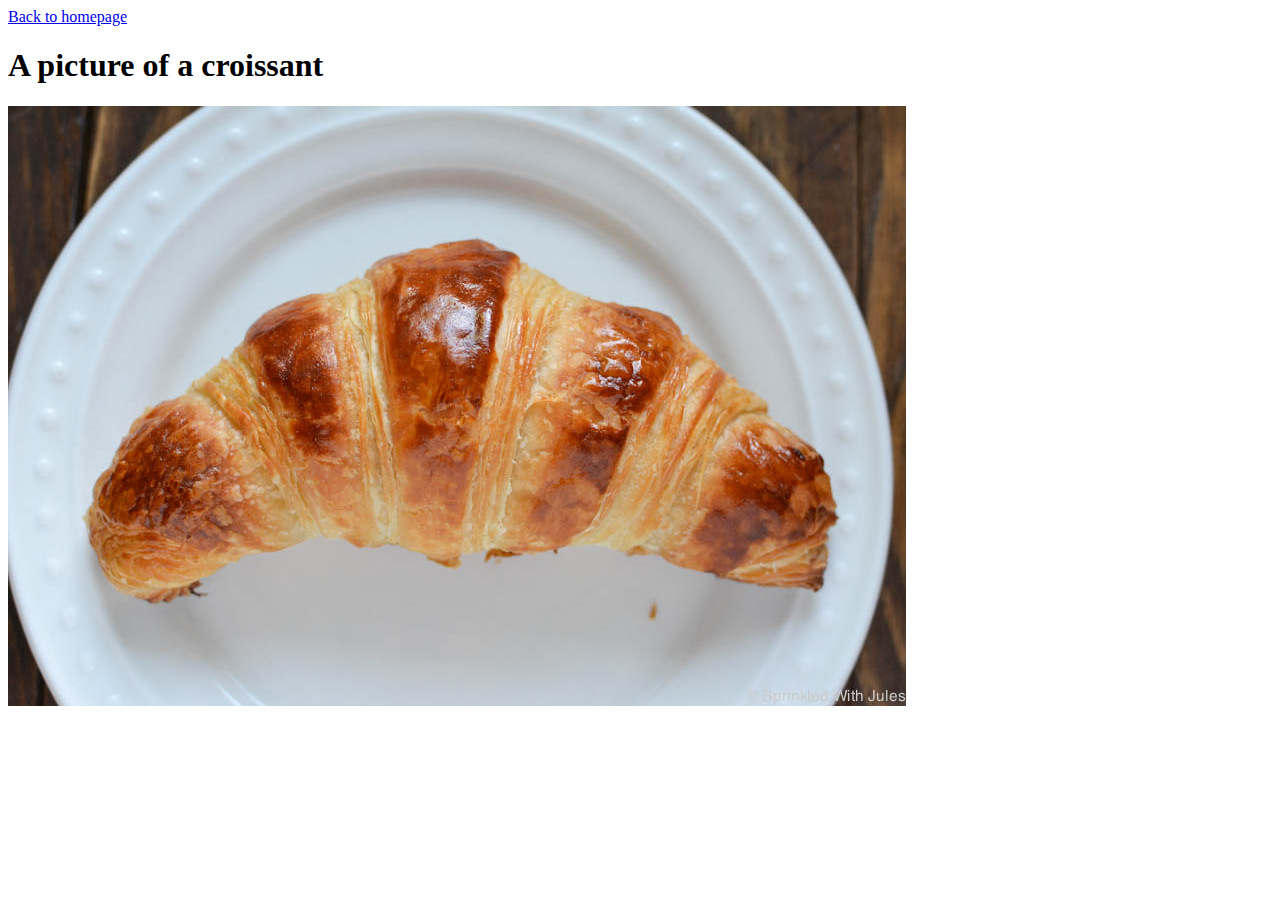
==== photo.html @ 1f6cc73e "Added photo and photo.html" ====
<!DOCTYPE html>
<html lang="en">
  <head>
    <meta charset="UTF-8" />
    <meta http-equiv="X-UA-Compatible" content="IE=edge" />
    <meta name="viewport" content="width=device-width, initial-scale=1.0" />
    <title>Document</title>
  </head>
  <body>
    <a href="/">Back to homepage</a>
    <h1>A picture of a croissant</h1>
    <img src="croissant.jpeg" alt="" />
  </body>
</html>
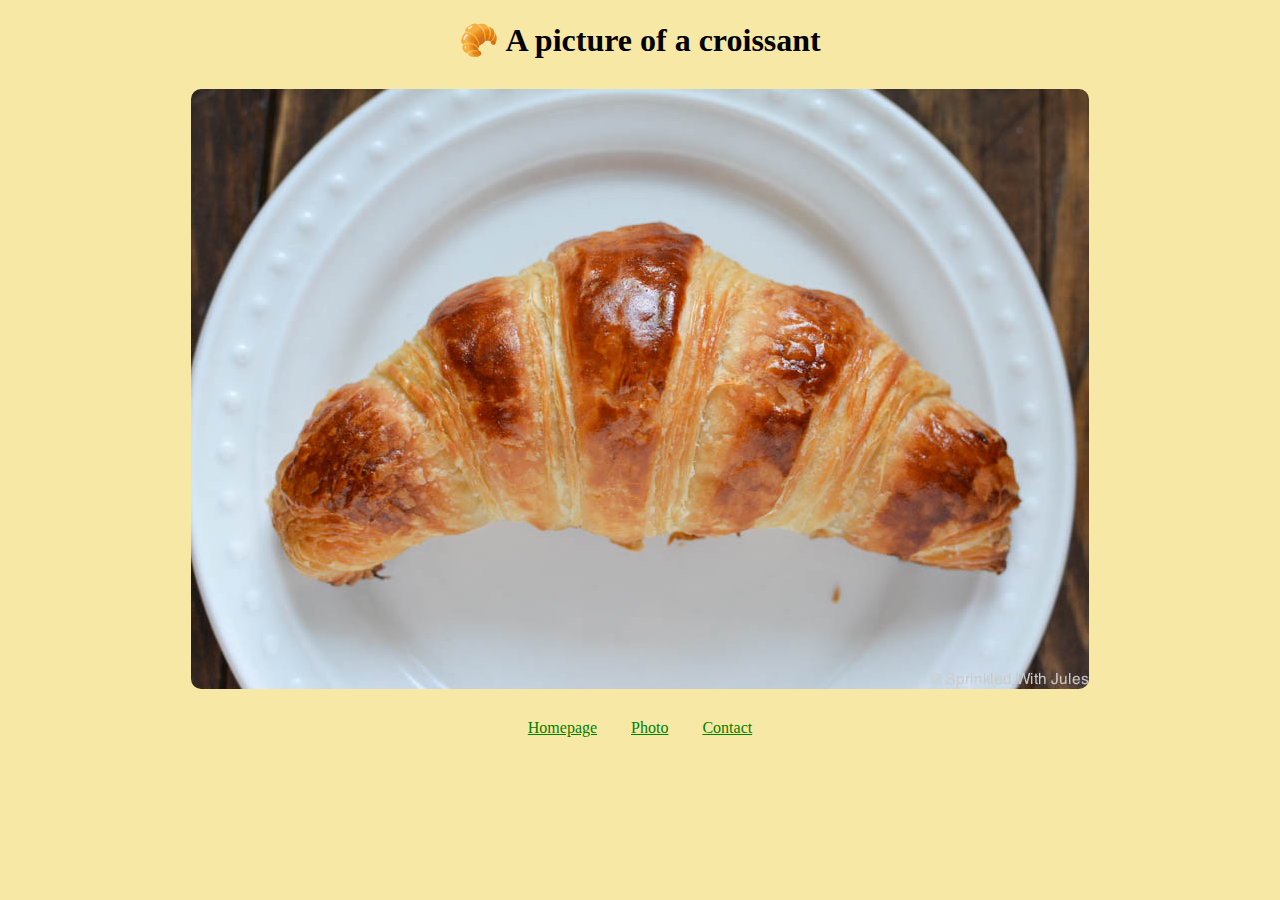
==== commit 6fb847ad: "Changed title, added description and made it SEO friendly" ====
--- a/photo.html
+++ b/photo.html
@@ -2,13 +2,23 @@
 <html lang="en">
   <head>
     <meta charset="UTF-8" />
+    <meta name="description" content="A picture of a croissant" />
     <meta http-equiv="X-UA-Compatible" content="IE=edge" />
     <meta name="viewport" content="width=device-width, initial-scale=1.0" />
-    <title>Document</title>
+    <link rel="stylesheet" href="/css/style.css" />
+    <title>What a croissant looks like</title>
   </head>
   <body>
-    <a href="/">Back to homepage</a>
-    <h1>A picture of a croissant</h1>
-    <img src="croissant.jpeg" alt="" />
+    <h1>🥐 A picture of a croissant</h1>
+    <img
+      src="images/croissant.jpeg"
+      alt="Picture of a croissant"
+      class="image"
+    />
+    <footer>
+      <a href="/" title="Home">Homepage</a>
+      <a href="/photo.html" title="Croissant photo">Photo</a>
+      <a href="/contact.html" title="Contact Croissant.com">Contact</a>
+    </footer>
   </body>
 </html>
--- a/css/style.css
+++ b/css/style.css
@@ -0,0 +1,25 @@
+body {
+  background: #f8e8a6;
+}
+
+h1,
+h2,
+p {
+  text-align: center;
+}
+
+footer {
+  text-align: center;
+}
+
+footer a {
+  padding: 15px;
+  color: green;
+}
+
+img {
+  max-width: 100%;
+  border-radius: 10px;
+  display: block;
+  margin: 30px auto;
+}
